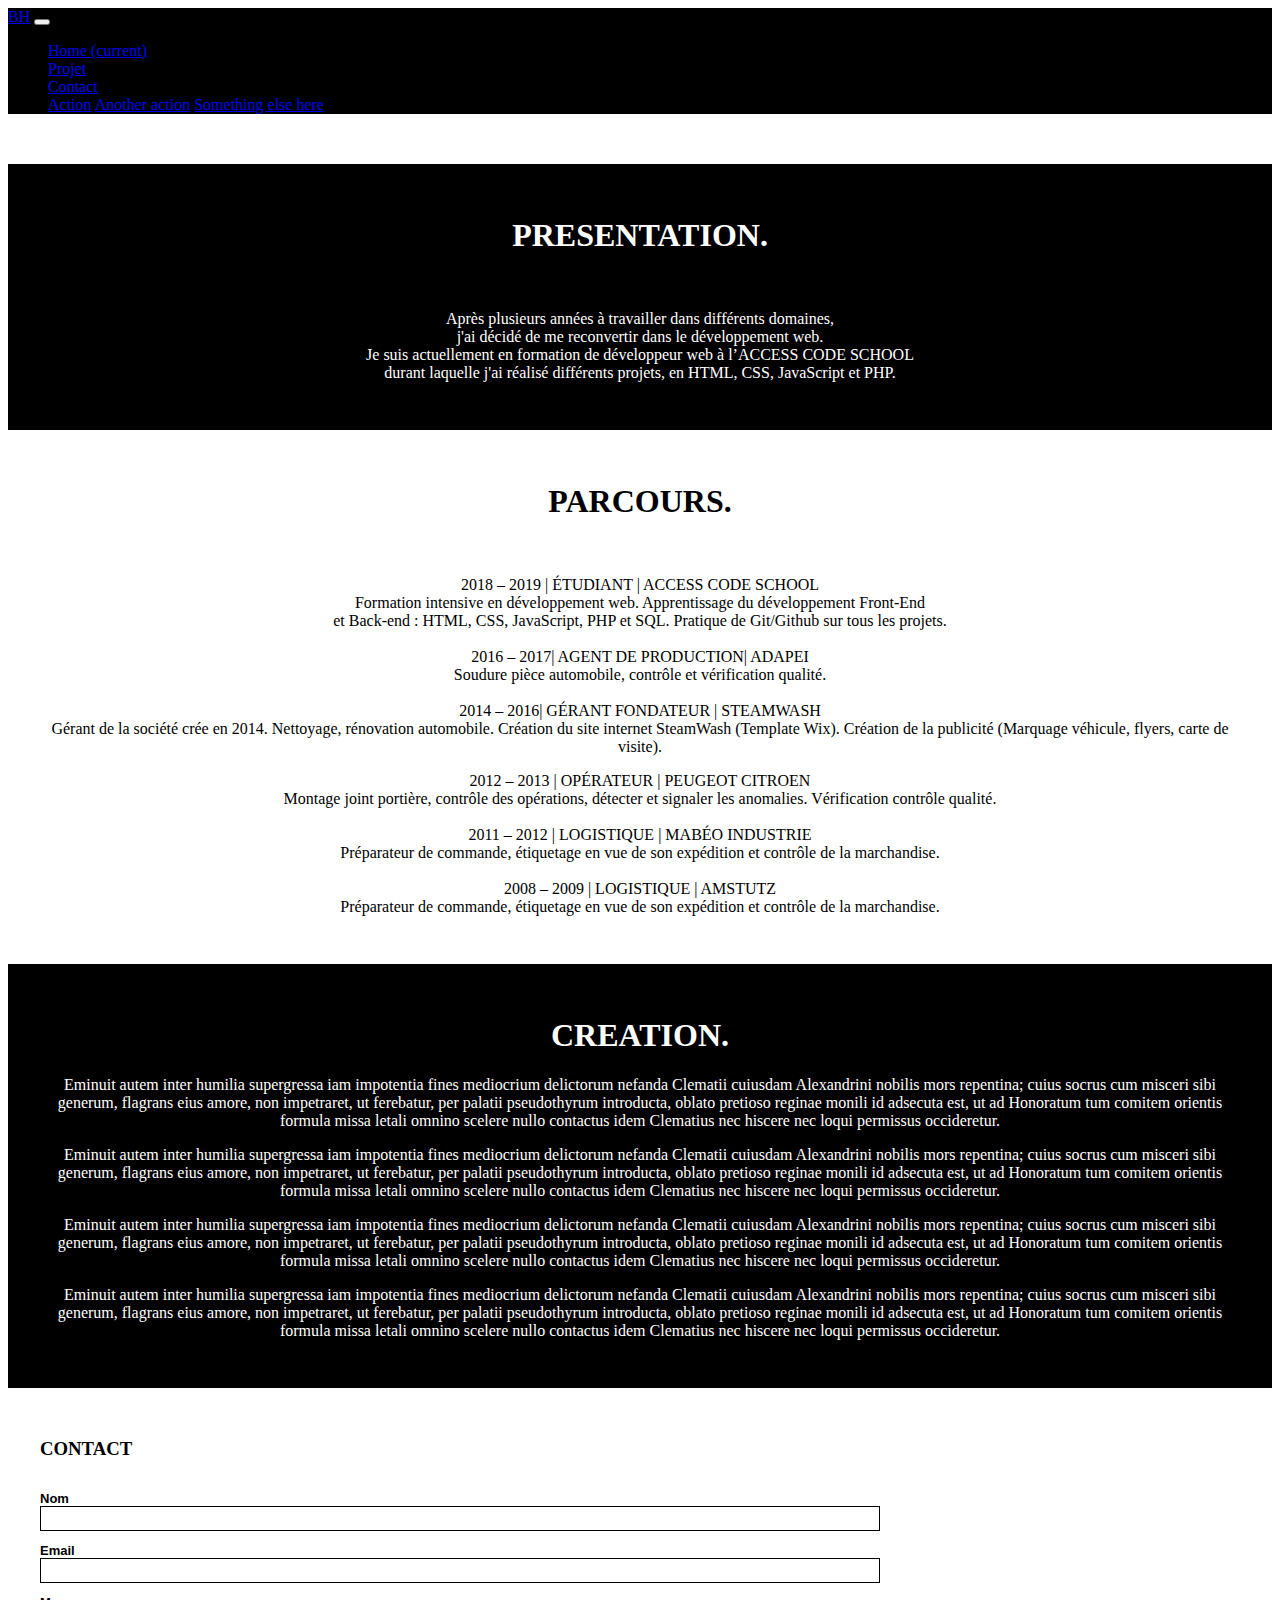
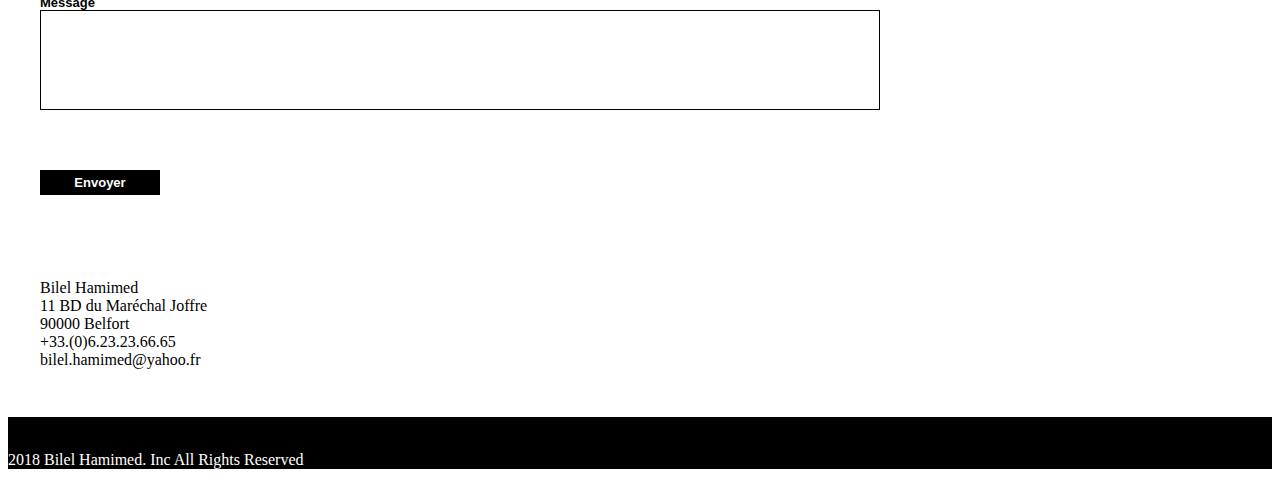
==== acceuil.html @ c6eacd93 "modif" ====
<!DOCTYPE html>
<html lang="fr">

<head>
    <meta charset="utf-8">
    <meta name="viewport" content="width=device-width, initial-scale=1, shrink-to-fit=no">
    <meta name="description" content="">
    <meta name="author" content="">



    <title>Bilel Hamimed | Développeur Web Junior</title>

    <!-- Bootstrap core CSS -->
    <link rel="stylesheet" href="https://stackpath.bootstrapcdn.com/bootstrap/4.1.3/css/bootstrap.min.css" integrity="sha384-MCw98/SFnGE8fJT3GXwEOngsV7Zt27NXFoaoApmYm81iuXoPkFOJwJ8ERdknLPMO"
        crossorigin="anonymous">
    <!-- Custom styles for this template -->
    <link href="style_acceuil.css" rel="stylesheet">
</head>

<body>
    <nav class="navbar navbar-expand-md navbar-dark fixed-top">
        <a class="navbar-brand" href="#">BH</a>
        <button class="navbar-toggler" type="button" data-toggle="collapse" data-target="#navbarsExampleDefault"
            aria-controls="navbarsExampleDefault" aria-expanded="false" aria-label="Toggle navigation">
            <span class="navbar-toggler-icon"></span>
        </button>

        <div class="collapse navbar-collapse" id="navbarsExampleDefault">
            <ul class="navbar-nav mr-auto">
                <li class="nav-item active">
                    <a class="nav-link" href="#">Home <span class="sr-only">(current)</span></a>
                </li>
                <li class="nav-item">
                    <a class="nav-link" href="#">Projet</a>
                </li>
                <li class="nav-item">
                    <a class="nav-link disabled" href="#">Contact</a>
                </li>
                <li class="nav-item dropdown">
                    <div class="dropdown-menu" aria-labelledby="dropdown01">
                        <a class="dropdown-item" href="#">Action</a>
                        <a class="dropdown-item" href="#">Another action</a>
                        <a class="dropdown-item" href="#">Something else here</a>
                    </div>
                </li>
            </ul>
        </div>
    </nav>

    <section class="section1">
        <div class="presentation">
            <div class="row">
                <div class="col-md-12">
                    <h1>PRESENTATION.</h1></br>
                    <p>Après plusieurs années à travailler dans différents domaines,</br> j'ai décidé de me
                        reconvertir dans
                        le
                        développement web.</br> Je suis actuellement en formation de développeur web à l’ACCESS
                        CODE SCHOOL</br>
                        durant
                        laquelle j'ai réalisé différents projets, en HTML, CSS, JavaScript et PHP.
                    </p>
                </div>
            </div>
        </div>
    </section>
    <section class="section2">
        <div class="parcours">
            <div class="row">
                <div class="col-md-12">
                    <h1>PARCOURS.</h1></br>
                </div>
                <div class="col-md-6">
                    <p>2018 – 2019 | ÉTUDIANT | ACCESS CODE SCHOOL</br>
                        Formation intensive en développement web. Apprentissage du développement Front-End</br>
                        et Back-end : HTML, CSS, JavaScript, PHP et SQL. Pratique de Git/Github sur tous les projets.</br></br>
                        2016 – 2017| AGENT DE PRODUCTION| ADAPEI</br>
                        Soudure pièce automobile, contrôle et vérification qualité.</br></br>
                        2014 – 2016| GÉRANT FONDATEUR | STEAMWASH</br>
                        Gérant de la société crée en 2014. Nettoyage, rénovation automobile. Création du site internet
                        SteamWash (Template Wix). Création de la publicité (Marquage véhicule, flyers, carte de
                        visite).</br>
                    </p>
                </div>

                <div class="col-md-6">
                    <p>2012 – 2013 | OPÉRATEUR | PEUGEOT CITROEN</br>
                        Montage joint portière, contrôle des opérations, détecter et signaler les anomalies.
                        Vérification contrôle qualité.</br></br>
                        2011 – 2012 | LOGISTIQUE | MABÉO INDUSTRIE</br>
                        Préparateur de commande, étiquetage en vue de son expédition et contrôle de la marchandise.</br></br>
                        2008 – 2009 | LOGISTIQUE | AMSTUTZ</br>
                        Préparateur de commande, étiquetage en vue de son expédition et contrôle de la marchandise.</br>
                    </p>
                </div>
            </div>
        </div>
    </section>
    <section class="section3">
        <div class="creation">
            <div class="row">
                <div class="col-md-12">
                    <h1>CREATION.</h1>
                </div>
                <div class="col-md-3">
                    <p>Eminuit autem inter humilia supergressa iam impotentia fines mediocrium delictorum nefanda
                        Clematii cuiusdam Alexandrini nobilis mors repentina; cuius socrus cum misceri sibi generum,
                        flagrans eius amore, non impetraret, ut ferebatur, per palatii pseudothyrum introducta, oblato
                        pretioso reginae monili id adsecuta est, ut ad Honoratum tum comitem orientis formula missa
                        letali omnino scelere nullo contactus idem Clematius nec hiscere nec loqui permissus
                        occideretur.</p>
                </div>
                <div class="col-md-3">
                    <p>Eminuit autem inter humilia supergressa iam impotentia fines mediocrium delictorum nefanda
                        Clematii cuiusdam Alexandrini nobilis mors repentina; cuius socrus cum misceri sibi generum,
                        flagrans eius amore, non impetraret, ut ferebatur, per palatii pseudothyrum introducta, oblato
                        pretioso reginae monili id adsecuta est, ut ad Honoratum tum comitem orientis formula missa
                        letali omnino scelere nullo contactus idem Clematius nec hiscere nec loqui permissus
                        occideretur.</p>
                </div>
                <div class="col-md-3">
                    <p>Eminuit autem inter humilia supergressa iam impotentia fines mediocrium delictorum nefanda
                        Clematii cuiusdam Alexandrini nobilis mors repentina; cuius socrus cum misceri sibi generum,
                        flagrans eius amore, non impetraret, ut ferebatur, per palatii pseudothyrum introducta, oblato
                        pretioso reginae monili id adsecuta est, ut ad Honoratum tum comitem orientis formula missa
                        letali omnino scelere nullo contactus idem Clematius nec hiscere nec loqui permissus
                        occideretur.</p>
                </div>
                <div class="col-md-3">
                    <p>Eminuit autem inter humilia supergressa iam impotentia fines mediocrium delictorum nefanda
                        Clematii cuiusdam Alexandrini nobilis mors repentina; cuius socrus cum misceri sibi generum,
                        flagrans eius amore, non impetraret, ut ferebatur, per palatii pseudothyrum introducta, oblato
                        pretioso reginae monili id adsecuta est, ut ad Honoratum tum comitem orientis formula missa
                        letali omnino scelere nullo contactus idem Clematius nec hiscere nec loqui permissus
                        occideretur.</p>
                </div>
            </div>

        </div>

    </section class="section4">
    <div class="contact">
        <div class="row">
            <div class="col-md-6">
                <h3>CONTACT</h3>
                <form method="post" action="" class="form">

                    <label for='nom'>Nom </label></br>
                    <input type='text' name='nom' id='nom' maxlength='20'>
                    <span id='missNom'></span><br>

                    <label for='mail'>Email </label></br>
                    <input type='text' name='mail' id='mail' required>
                    <span id="missMail"></span><br>

                    <label for='message'>Message </label></br>
                    <input type='textera' name='message' id='message' required>
                    <span id="missmess"></span><br>

                    <input type='submit' value='Envoyer' id='bouton_envoi'>
                </form>

            </div>
            <div class="col-md-6">
                <p class="adresse">
                    Bilel Hamimed</br>
                    11 BD du Maréchal Joffre</br>
                    90000 Belfort</br>
                    +33.(0)6.23.23.66.65</br>
                    bilel.hamimed@yahoo.fr</br>
                </p>
            </div>

        </div>
    </div>
    </section>
    <footer class="footer">
        <div class="row">
            <div class="col-md-12">
                <img src="" alt="">
                <img src="" alt="">
                <img src="" alt="">
                <p>2018 Bilel Hamimed. Inc All Rights Reserved</p>
            </div>
        </div>
    </footer>
    <script>
        var formValid = document.getElementById('bouton_envoi');
        var nom = document.getElementById('nom');
        var missNom = document.getElementById('missNom');

        formValid.addEventListener('click', validation);

        function validation(event) {
            //Si le champ est vide
            if (nom.validity.valueMissing) {
                event.preventDefault();
                missNom.textContent = 'Nom manquant';
                missNom.style.color = 'red';
            }
        }

        var formValid = document.getElementById('bouton_envoi');

        var nom = document.getElementById('nom');
        var missNom = document.getElementById('missNom');
        var nomValid = /^[a-zA-ZéèîïÉÈÎÏ][a-zéèêàçîï]+([-'\s][a-zA-ZéèîïÉÈÎÏ][a-zéèêàçîï]+)?$/;

        var mail = document.getElementById('mail');
        var missMail = document.getElementById('missMail');
        var MailValid = /^[a-zA-ZéèîïÉÈÎÏ][a-zéèêàçîï]+([-'\s][a-zA-ZéèîïÉÈÎÏ][a-zéèêàçîï]+)?$/;

        formValid.addEventListener('click', validation);

        function validation(event) {
            //Si le champ est vide
            if (nom.validity.valueMissing) {
                event.preventDefault();
                missNom.textContent = 'Nom manquant';
                missNom.style.color = 'red';
                //Si le format de données est incorrect
            } else if (nomValid.test(nom.value) == false) {
                event.preventDefault();
                missNom.textContent = 'Format incorrect';
                missNom.style.color = 'orange';
            } else {
            }
        }
        function validation(event) {
            //Si le champ est vide
            if (mail.validity.valueMissing) {
                event.preventDefault();
                missMail.textContent = 'Mail manquant';
                missMail.style.color = 'red';
                //Si le format de données est incorrect
            } else if (mailValid.test(mail.value) == false) {
                event.preventDefault();
                missMail.textContent = 'Format incorrect';
                missMail.style.color = 'orange';
            } else {
            }
        }

    </script>
    <script src="https://code.jquery.com/jquery-3.3.1.slim.min.js" integrity="sha384-q8i/X+965DzO0rT7abK41JStQIAqVgRVzpbzo5smXKp4YfRvH+8abtTE1Pi6jizo"
        crossorigin="anonymous"></script>
    <script src="https://cdnjs.cloudflare.com/ajax/libs/popper.js/1.14.3/umd/popper.min.js" integrity="sha384-ZMP7rVo3mIykV+2+9J3UJ46jBk0WLaUAdn689aCwoqbBJiSnjAK/l8WvCWPIPm49"
        crossorigin="anonymous"></script>
    <script src="https://stackpath.bootstrapcdn.com/bootstrap/4.1.3/js/bootstrap.min.js" integrity="sha384-ChfqqxuZUCnJSK3+MXmPNIyE6ZbWh2IMqE241rYiqJxyMiZ6OW/JmZQ5stwEULTy"
        crossorigin="anonymous"></script>
</body>

</html>
---- style_acceuil.css ----
.navbar{
    background-color: black;
}
.section1{
    background-color: black;
    margin-top: 50px;
 }

.presentation{
    padding: 2em;
    color: white;
    text-align: center;
}
.parcours{
    color: black;
    text-align: center;
    padding: 2em;
}
.section3{
    background-color: black;
}
.creation{
    color: white;
    text-align: center;
    padding: 2em;
}
.contact{
    padding: 2em;
}
.adresse{
    margin-top: 7%;
}
/*FORMULAIRE*/

  form div + div {
    margin-top: 1em;
  }
  
  label {
    /* Pour être sûrs que toutes les étiquettes ont même taille et sont correctement alignées */
    display: inline-block;
    width: 90px;
    margin-bottom: 0;
    margin-top: 1%;
  }
  
  input, textarea {
    /* Pour s'assurer que tous les champs texte ont la même police.
       Par défaut, les textarea ont une police monospace */
    font: 1em sans-serif;
    font-weight:bold;

    /* Pour que tous les champs texte aient la même dimension */
    width: 70%;
    height: 25px;
    box-sizing: border-box;
    /* Pour harmoniser le look & feel des bordures des champs texte */
    border: 1px solid black;
  }
 #message{
height: 100px;
  }

  .form
  {
      color:black;
      font-family: 'Orbitron', sans-serif;
      font-weight:bold;
      font-size: 13px;
  }
  #bouton_envoi{
      margin-top: 5%;
      width: 120px;
      background-color: black;
      color:white;
  }
  /*FIN FORMULAIRE*/

  .footer{
      background-color: black;
      color: white;
  }
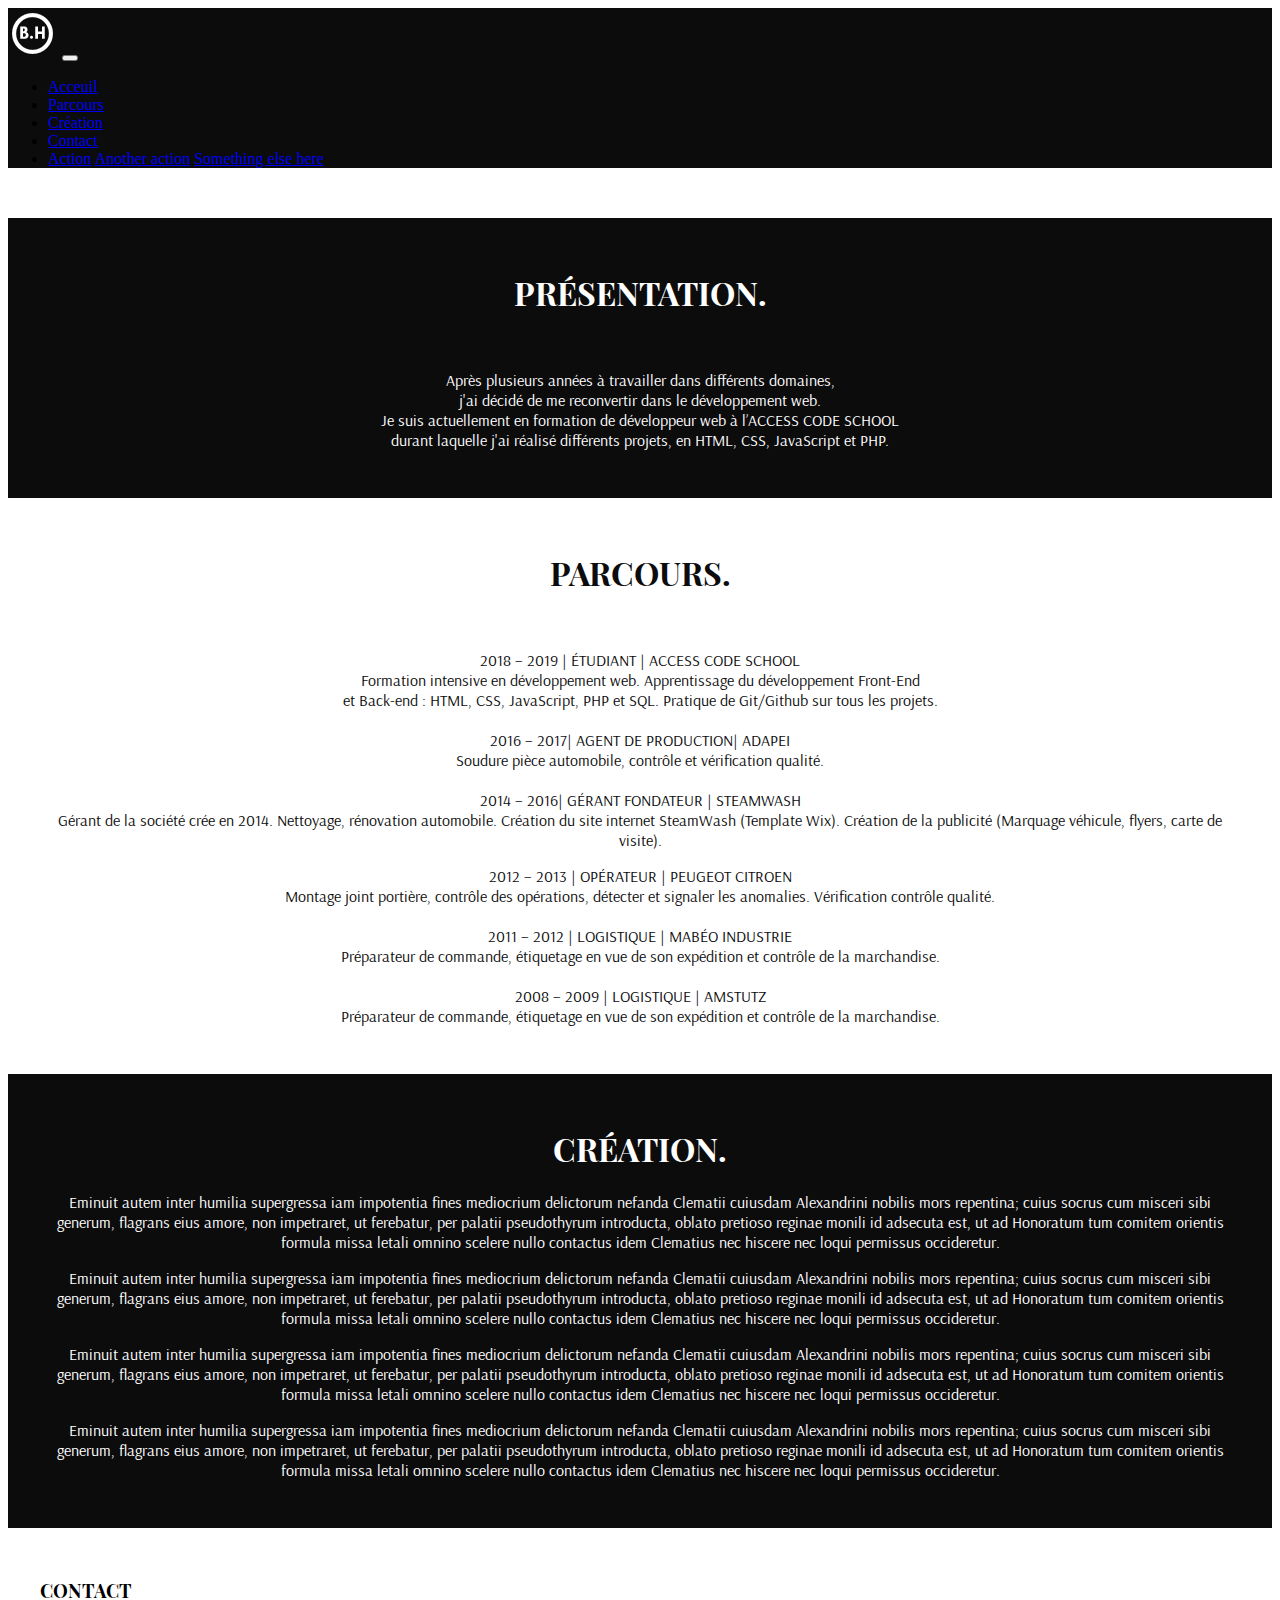
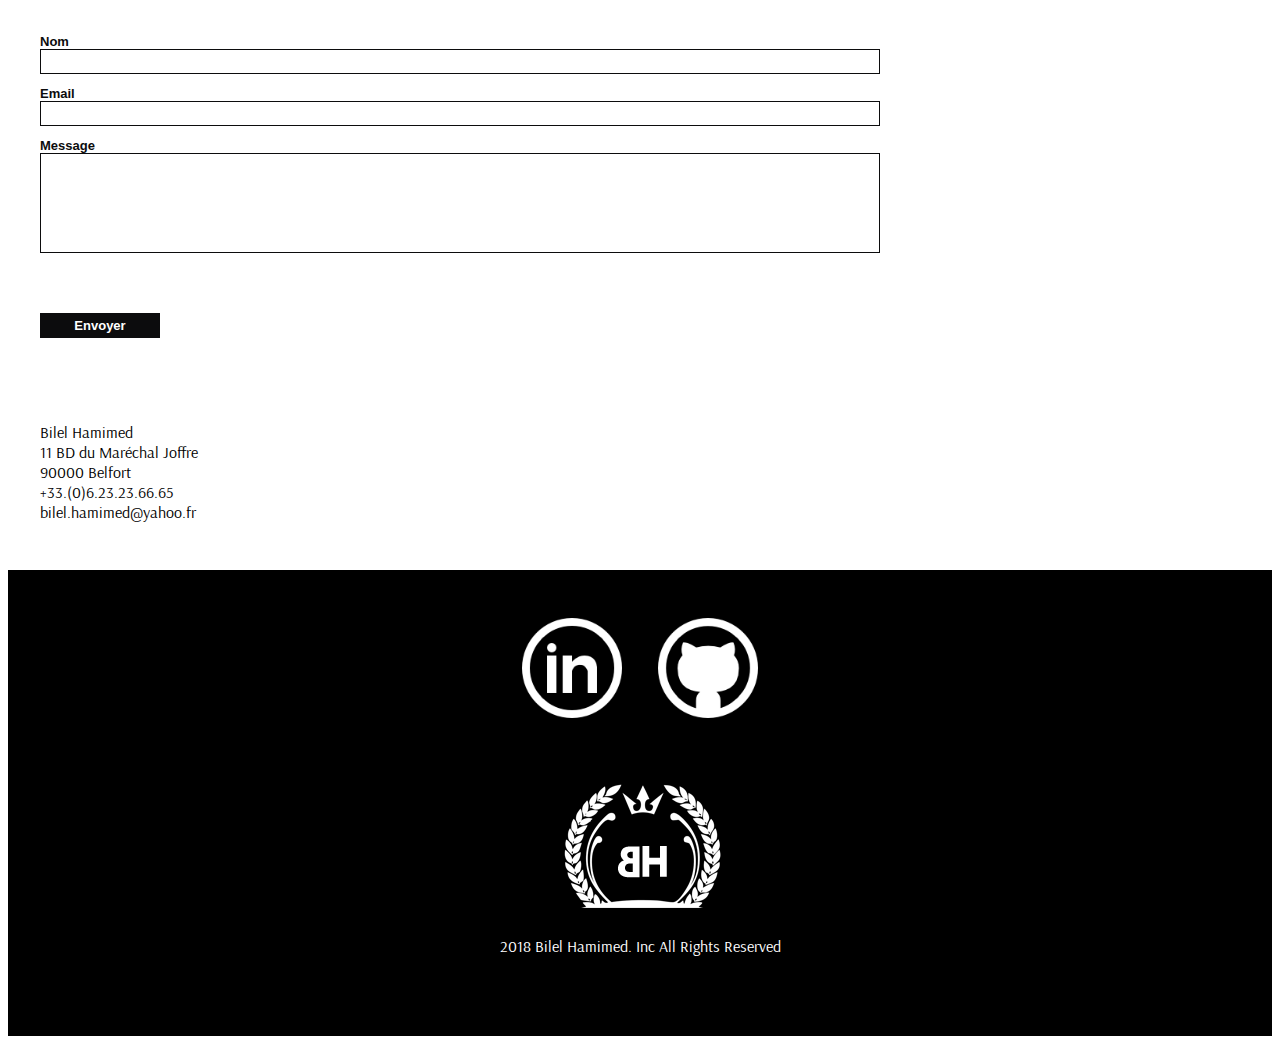
==== commit 2562f45b: "maj2" ====
--- a/acceuil.html
+++ b/acceuil.html
@@ -6,7 +6,8 @@
     <meta name="viewport" content="width=device-width, initial-scale=1, shrink-to-fit=no">
     <meta name="description" content="">
     <meta name="author" content="">
-
+    <link href="https://fonts.googleapis.com/css?family=Dosis|Playfair+Display+SC" rel="stylesheet">
+    <link href="https://fonts.googleapis.com/css?family=Arsenal" rel="stylesheet">
 
 
     <title>Bilel Hamimed | Développeur Web Junior</title>
@@ -20,7 +21,7 @@
 
 <body>
     <nav class="navbar navbar-expand-md navbar-dark fixed-top">
-        <a class="navbar-brand" href="#">BH</a>
+        <a class="navbar-brand" href="#"><img src="img/logo_bh.png"></a>
         <button class="navbar-toggler" type="button" data-toggle="collapse" data-target="#navbarsExampleDefault"
             aria-controls="navbarsExampleDefault" aria-expanded="false" aria-label="Toggle navigation">
             <span class="navbar-toggler-icon"></span>
@@ -29,14 +30,17 @@
         <div class="collapse navbar-collapse" id="navbarsExampleDefault">
             <ul class="navbar-nav mr-auto">
                 <li class="nav-item active">
-                    <a class="nav-link" href="#">Home <span class="sr-only">(current)</span></a>
+                    <a class="nav-link" href="#">Acceuil</a>
                 </li>
                 <li class="nav-item">
-                    <a class="nav-link" href="#">Projet</a>
+                    <a class="nav-link" href="#">Parcours</a>
                 </li>
                 <li class="nav-item">
-                    <a class="nav-link disabled" href="#">Contact</a>
-                </li>
+                    <a class="nav-link" href="#">Création</a>
+                </li>
+                <li class="nav-item">
+                        <a class="nav-link" href="#">Contact</a>
+                    </li>
                 <li class="nav-item dropdown">
                     <div class="dropdown-menu" aria-labelledby="dropdown01">
                         <a class="dropdown-item" href="#">Action</a>
@@ -52,7 +56,7 @@
         <div class="presentation">
             <div class="row">
                 <div class="col-md-12">
-                    <h1>PRESENTATION.</h1></br>
+                    <h1>PRÉSENTATION.</h1></br>
                     <p>Après plusieurs années à travailler dans différents domaines,</br> j'ai décidé de me
                         reconvertir dans
                         le
@@ -101,7 +105,7 @@
         <div class="creation">
             <div class="row">
                 <div class="col-md-12">
-                    <h1>CREATION.</h1>
+                    <h1>CRÉATION.</h1>
                 </div>
                 <div class="col-md-3">
                     <p>Eminuit autem inter humilia supergressa iam impotentia fines mediocrium delictorum nefanda
@@ -175,13 +179,22 @@
         </div>
     </div>
     </section>
-    <footer class="footer">
-        <div class="row">
-            <div class="col-md-12">
-                <img src="" alt="">
-                <img src="" alt="">
-                <img src="" alt="">
-                <p>2018 Bilel Hamimed. Inc All Rights Reserved</p>
+    <footer style="background-color:black">
+        <div class="reseaux">
+            <div class="row">
+                <div class="col-md-12">
+                    <img src="img/social-linkedin-circular-button.png" alt="" class="logo_reseaux">
+
+                    <img src="img/github2.png" alt="" class="logo_reseaux">
+                </div>
+            </div>
+            <div class="logo">
+                <div class="row">
+                    <div class="col-md-12">
+                        <img src="img/logo.png" alt="logo_bh"></br>
+                        <p>2018 Bilel Hamimed. Inc All Rights Reserved</p>
+                    </div>
+                </div>
             </div>
         </div>
     </footer>
--- a/style_acceuil.css
+++ b/style_acceuil.css
@@ -1,8 +1,23 @@
+h1, h3{
+    font-family: 'Playfair Display SC', serif;
+
+}
+p{
+    font-family: 'Arsenal', sans-serif;
+
+}
+
+    @font-face {
+        font-family: 'sofia_regular', "sans-serif";
+        src: url('sofia_regular.otf')
+}
+
 .navbar{
-    background-color: black;
+    background-color: #0c0c0d;
 }
+
 .section1{
-    background-color: black;
+    background-color: #0c0c0d;
     margin-top: 50px;
  }
 
@@ -12,12 +27,12 @@
     text-align: center;
 }
 .parcours{
-    color: black;
+    color: #0c0c0d;
     text-align: center;
     padding: 2em;
 }
 .section3{
-    background-color: black;
+    background-color: #0c0c0d;
 }
 .creation{
     color: white;
@@ -55,7 +70,7 @@
     height: 25px;
     box-sizing: border-box;
     /* Pour harmoniser le look & feel des bordures des champs texte */
-    border: 1px solid black;
+    border: 1px solid #0c0c0d;
   }
  #message{
 height: 100px;
@@ -63,7 +78,7 @@
 
   .form
   {
-      color:black;
+      color:#0c0c0d;
       font-family: 'Orbitron', sans-serif;
       font-weight:bold;
       font-size: 13px;
@@ -71,12 +86,22 @@
   #bouton_envoi{
       margin-top: 5%;
       width: 120px;
-      background-color: black;
+      background-color: #0c0c0d;
       color:white;
   }
   /*FIN FORMULAIRE*/
+.logo_reseaux{
+height: 100px;
+width: 100px;
+padding: 1em;
+}
+.reseaux{
+padding: 2em;
+text-align: center;
+}
 
-  .footer{
-      background-color: black;
-      color: white;
-  }+.logo{
+    text-align: center;
+    color: white;
+    padding: 2em;
+}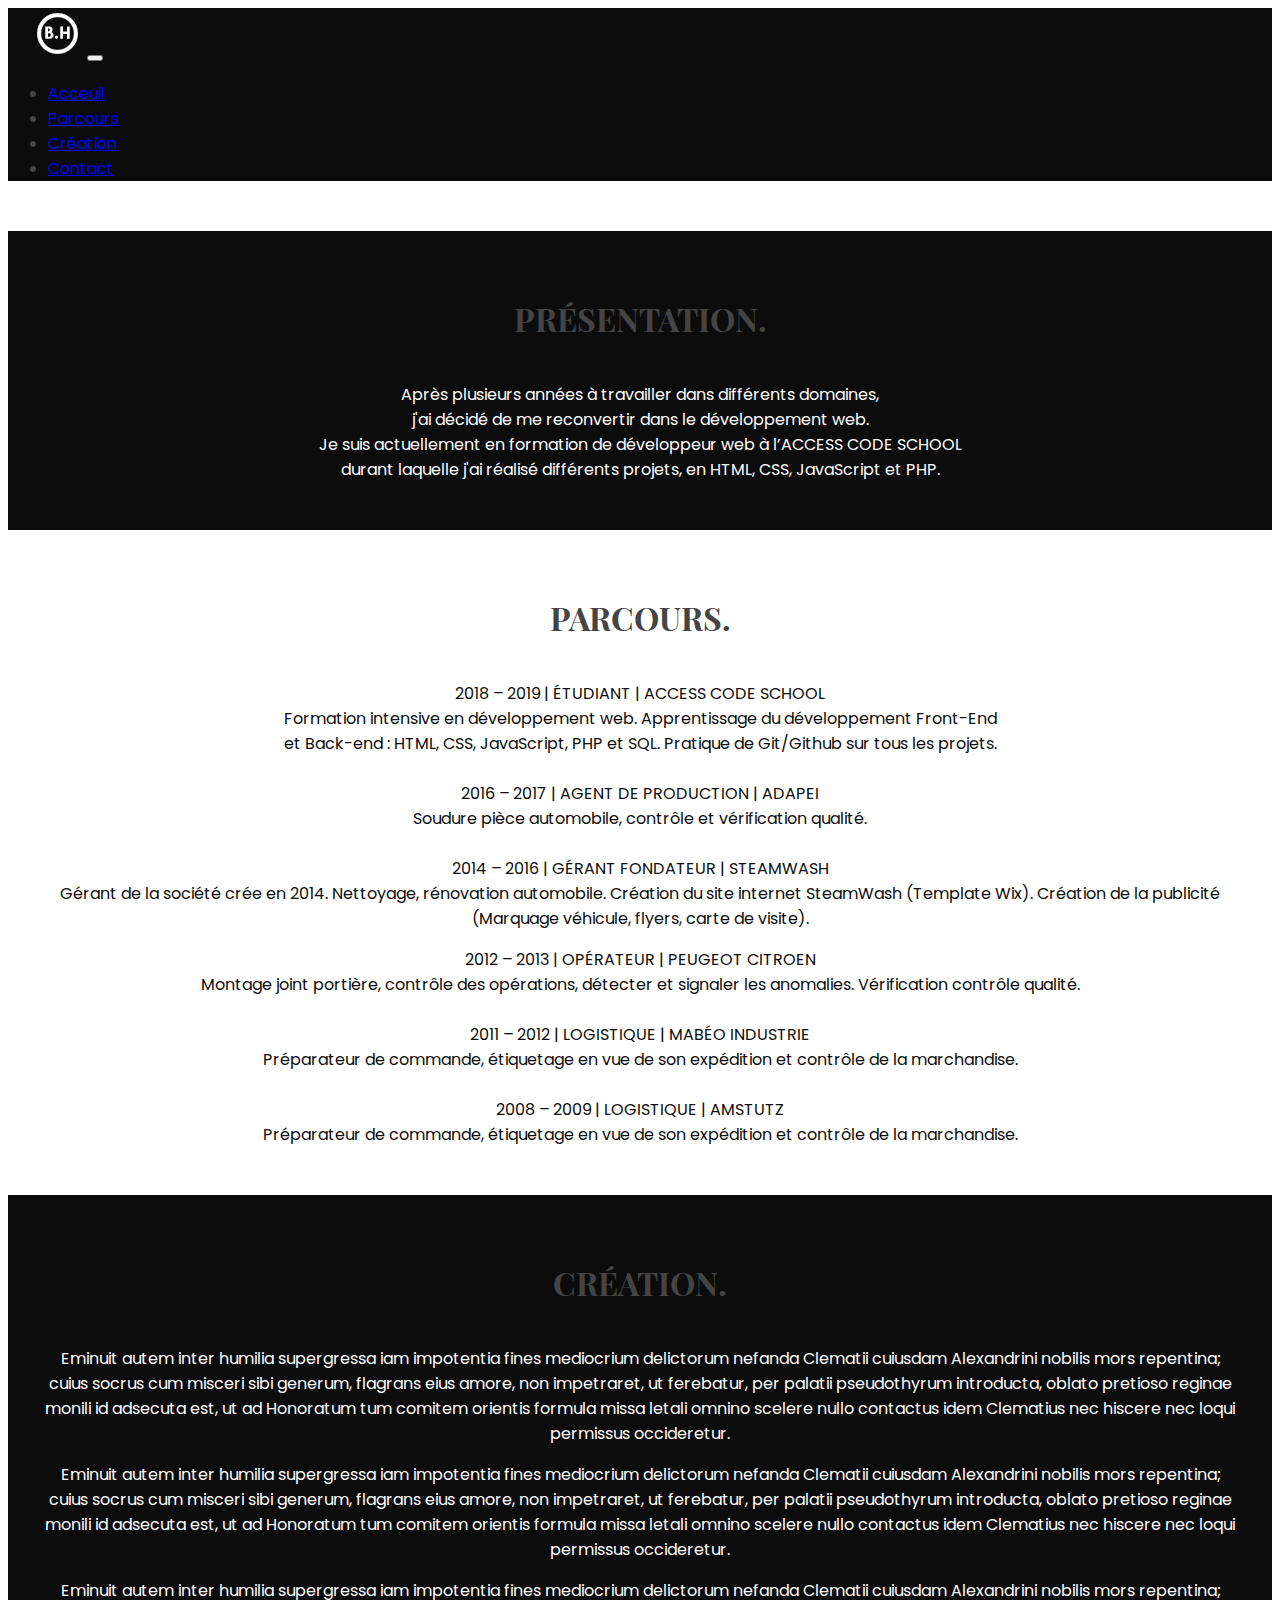
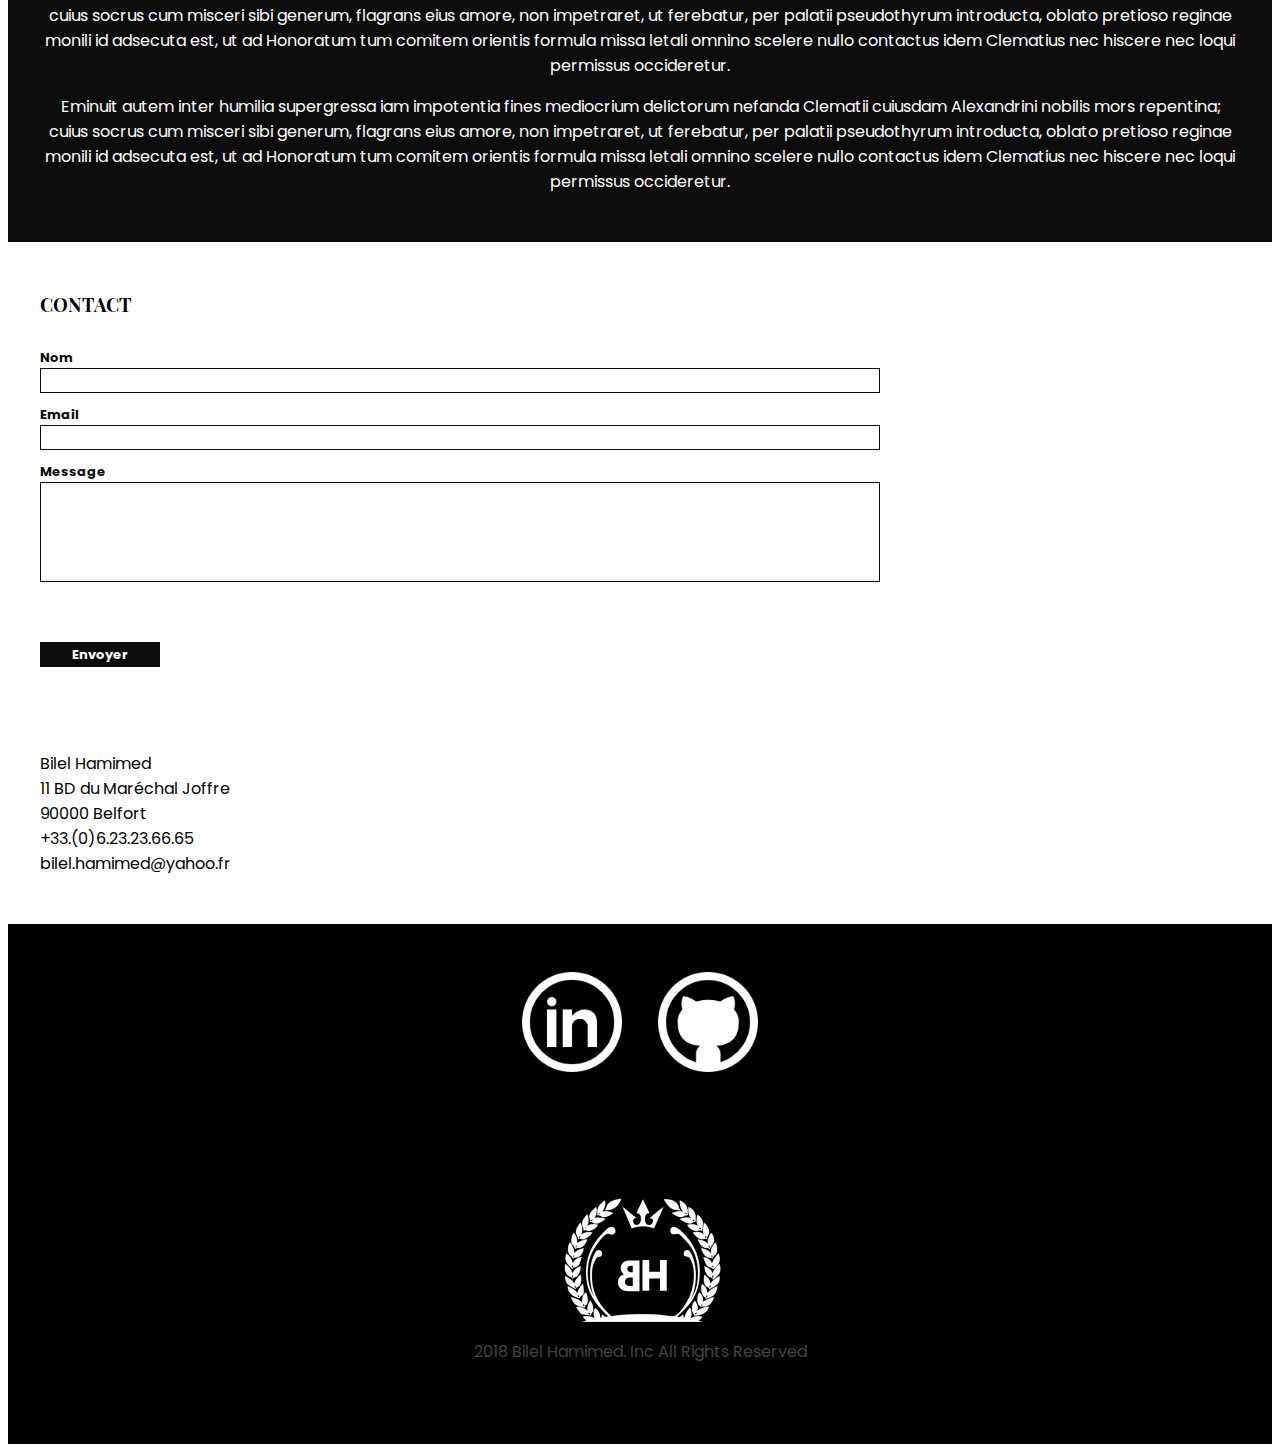
==== commit dd9105d7: "majrentrée" ====
--- a/acceuil.html
+++ b/acceuil.html
@@ -7,8 +7,7 @@
     <meta name="description" content="">
     <meta name="author" content="">
     <link href="https://fonts.googleapis.com/css?family=Dosis|Playfair+Display+SC" rel="stylesheet">
-    <link href="https://fonts.googleapis.com/css?family=Arsenal" rel="stylesheet">
-
+    <link href="https://fonts.googleapis.com/css?family=Poppins:500|Quicksand:500" rel="stylesheet">
 
     <title>Bilel Hamimed | Développeur Web Junior</title>
 
@@ -28,32 +27,25 @@
         </button>
 
         <div class="collapse navbar-collapse" id="navbarsExampleDefault">
-            <ul class="navbar-nav mr-auto">
-                <li class="nav-item active">
+            <ul class="navbar-nav">
+                <li class="nav-item">
                     <a class="nav-link" href="#">Acceuil</a>
                 </li>
                 <li class="nav-item">
-                    <a class="nav-link" href="#">Parcours</a>
-                </li>
-                <li class="nav-item">
-                    <a class="nav-link" href="#">Création</a>
-                </li>
-                <li class="nav-item">
-                        <a class="nav-link" href="#">Contact</a>
-                    </li>
-                <li class="nav-item dropdown">
-                    <div class="dropdown-menu" aria-labelledby="dropdown01">
-                        <a class="dropdown-item" href="#">Action</a>
-                        <a class="dropdown-item" href="#">Another action</a>
-                        <a class="dropdown-item" href="#">Something else here</a>
-                    </div>
+                    <a class="nav-link" href="#parcours">Parcours</a>
+                </li>
+                <li class="nav-item">
+                    <a class="nav-link" href="#creation">Création</a>
+                </li>
+                <li class="nav-item">
+                    <a class="nav-link" href="#contact">Contact</a>
+                </li>
+        </div>
                 </li>
             </ul>
-        </div>
     </nav>
-
     <section class="section1">
-        <div class="presentation">
+        <div id="presentation">
             <div class="row">
                 <div class="col-md-12">
                     <h1>PRÉSENTATION.</h1></br>
@@ -70,7 +62,7 @@
         </div>
     </section>
     <section class="section2">
-        <div class="parcours">
+        <div id="parcours">
             <div class="row">
                 <div class="col-md-12">
                     <h1>PARCOURS.</h1></br>
@@ -79,9 +71,9 @@
                     <p>2018 – 2019 | ÉTUDIANT | ACCESS CODE SCHOOL</br>
                         Formation intensive en développement web. Apprentissage du développement Front-End</br>
                         et Back-end : HTML, CSS, JavaScript, PHP et SQL. Pratique de Git/Github sur tous les projets.</br></br>
-                        2016 – 2017| AGENT DE PRODUCTION| ADAPEI</br>
+                        2016 – 2017 | AGENT DE PRODUCTION | ADAPEI</br>
                         Soudure pièce automobile, contrôle et vérification qualité.</br></br>
-                        2014 – 2016| GÉRANT FONDATEUR | STEAMWASH</br>
+                        2014 – 2016 | GÉRANT FONDATEUR | STEAMWASH</br>
                         Gérant de la société crée en 2014. Nettoyage, rénovation automobile. Création du site internet
                         SteamWash (Template Wix). Création de la publicité (Marquage véhicule, flyers, carte de
                         visite).</br>
@@ -102,7 +94,7 @@
         </div>
     </section>
     <section class="section3">
-        <div class="creation">
+        <div id="creation">
             <div class="row">
                 <div class="col-md-12">
                     <h1>CRÉATION.</h1>
@@ -144,21 +136,21 @@
         </div>
 
     </section class="section4">
-    <div class="contact">
+    <div id="contact">
         <div class="row">
             <div class="col-md-6">
                 <h3>CONTACT</h3>
                 <form method="post" action="" class="form">
 
-                    <label for='nom'>Nom </label></br>
+                    <label for='nom'>Nom</label></br>
                     <input type='text' name='nom' id='nom' maxlength='20'>
                     <span id='missNom'></span><br>
 
-                    <label for='mail'>Email </label></br>
+                    <label for='mail'>Email</label></br>
                     <input type='text' name='mail' id='mail' required>
                     <span id="missMail"></span><br>
 
-                    <label for='message'>Message </label></br>
+                    <label for='message'>Message</label></br>
                     <input type='textera' name='message' id='message' required>
                     <span id="missmess"></span><br>
 
--- a/style_acceuil.css
+++ b/style_acceuil.css
@@ -3,30 +3,39 @@
 
 }
 p{
-    font-family: 'Arsenal', sans-serif;
-
+    font-family: 'Poppins', sans-serif;
+    margin-top: 5px;
 }
 
-    @font-face {
-        font-family: 'sofia_regular', "sans-serif";
-        src: url('sofia_regular.otf')
+/*MENU NAVIGATION*/
+.navbar{
+    background-color: #0c0c0d;
+    font-family: 'Poppins', sans-serif;
+    color: #444444;
 }
 
-.navbar{
-    background-color: #0c0c0d;
+.navbar-brand{
+    margin-left: 2%;
 }
 
+.navbar-nav{
+    width: 100%;
+    justify-content: flex-end;
+    margin-right: 10%;
+}
+/* FIN MENU*/
+/*CONTENU BOOSTRAPP*/
 .section1{
     background-color: #0c0c0d;
     margin-top: 50px;
  }
 
-.presentation{
+#presentation{
     padding: 2em;
     color: white;
     text-align: center;
 }
-.parcours{
+#parcours{
     color: #0c0c0d;
     text-align: center;
     padding: 2em;
@@ -34,17 +43,18 @@
 .section3{
     background-color: #0c0c0d;
 }
-.creation{
+#creation{
     color: white;
     text-align: center;
     padding: 2em;
 }
-.contact{
+#contact{
     padding: 2em;
 }
 .adresse{
     margin-top: 7%;
 }
+/*FIN BOOSTRAPP*/
 /*FORMULAIRE*/
 
   form div + div {
@@ -88,8 +98,14 @@
       width: 120px;
       background-color: #0c0c0d;
       color:white;
+      font-family: 'Poppins', sans-serif;
   }
-  /*FIN FORMULAIRE*/
+  label{
+    font-family: 'Poppins', sans-serif;
+}
+/*FIN FORMULAIRE*/
+
+  /*footer*/
 .logo_reseaux{
 height: 100px;
 width: 100px;
@@ -102,6 +118,34 @@
 
 .logo{
     text-align: center;
-    color: white;
+    color: #444444;
     padding: 2em;
-}+    margin-top: 5%;
+}
+
+/* FIN FOOTER*/
+
+/* EFFET SOULIGNEMENT*/
+h1{display:inline-block;min-width:50px;}
+h1 {
+    text-decoration:none;
+    line-height: 70px;
+    padding: 0 10px;
+    text-align: center;
+    color: #444444;
+    text-transform: uppercase;
+}
+h1:after {
+	content: '';
+	display: block;
+	margin: auto;
+	height: 1px;
+	width: 0;
+	background: transparent;
+	transition: width .5s ease, background-color .5s ease;
+}
+h1:hover:after {
+	width: 90%;
+	background: #444;
+}
+/* FIN EFFET*/